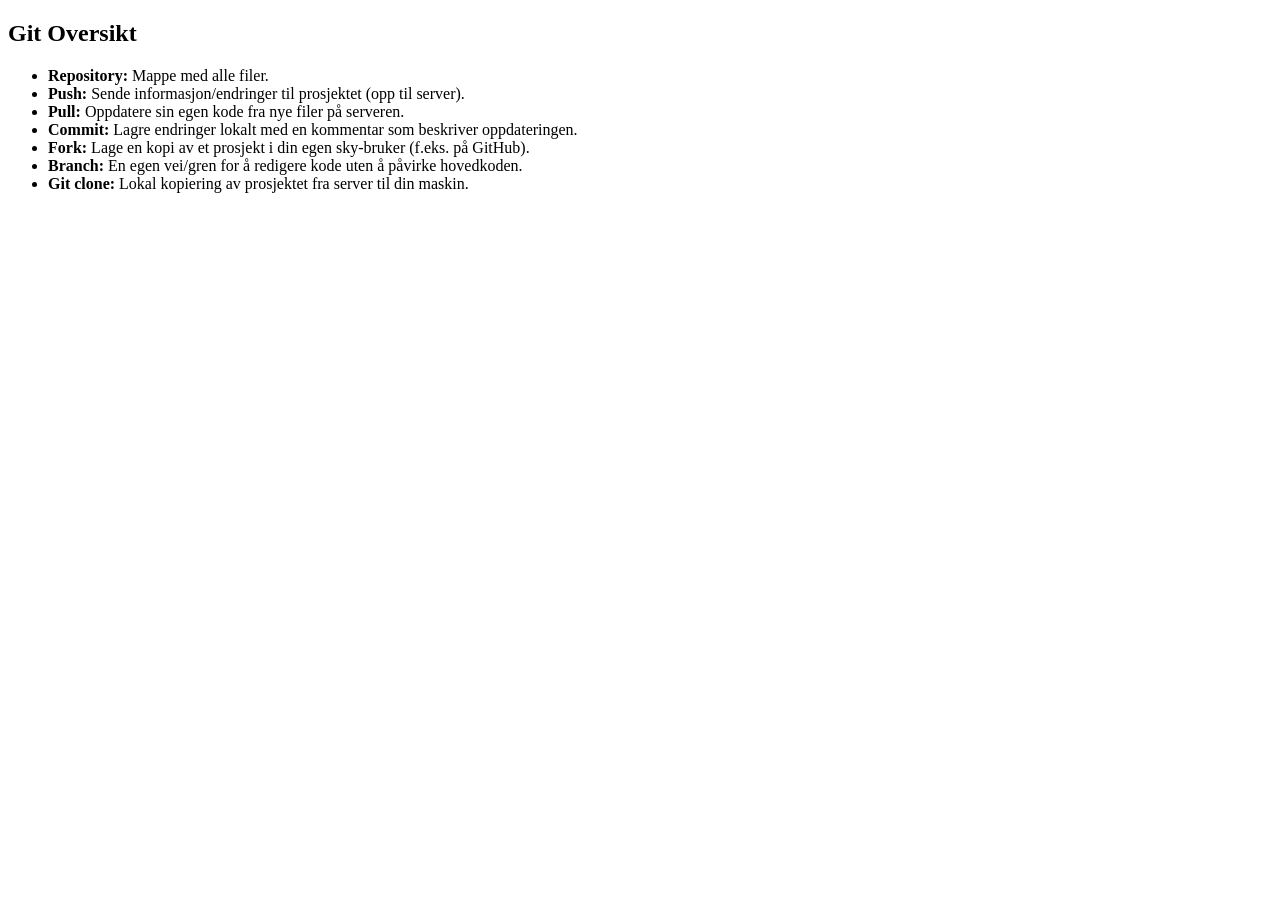
==== githubAleine/index.html @ c36bf2ec "added new file" ====
<!DOCTYPE html>
<html lang="en">
<head>
    <meta charset="UTF-8">
    <meta http-equiv="X-UA-Compatible" content="IE=edge">
    <meta name="viewport" content="width=device-width, initial-scale=1.0">
    <title>GitHubAleine</title>
</head>
<body>
    <h2>Git Oversikt</h2>
    <ul>
        <li><strong>Repository:</strong> Mappe med alle filer.</li>
        <li><strong>Push:</strong> Sende informasjon/endringer til prosjektet (opp til server).</li>
        <li><strong>Pull:</strong> Oppdatere sin egen kode fra nye filer på serveren.</li>
        <li><strong>Commit:</strong> Lagre endringer lokalt med en kommentar som beskriver oppdateringen.</li>
        <li><strong>Fork:</strong> Lage en kopi av et prosjekt i din egen sky-bruker (f.eks. på GitHub).</li>
        <li><strong>Branch:</strong> En egen vei/gren for å redigere kode uten å påvirke hovedkoden.</li>
        <li><strong>Git clone:</strong> Lokal kopiering av prosjektet fra server til din maskin.</li>
    </ul>
</body>
</html>
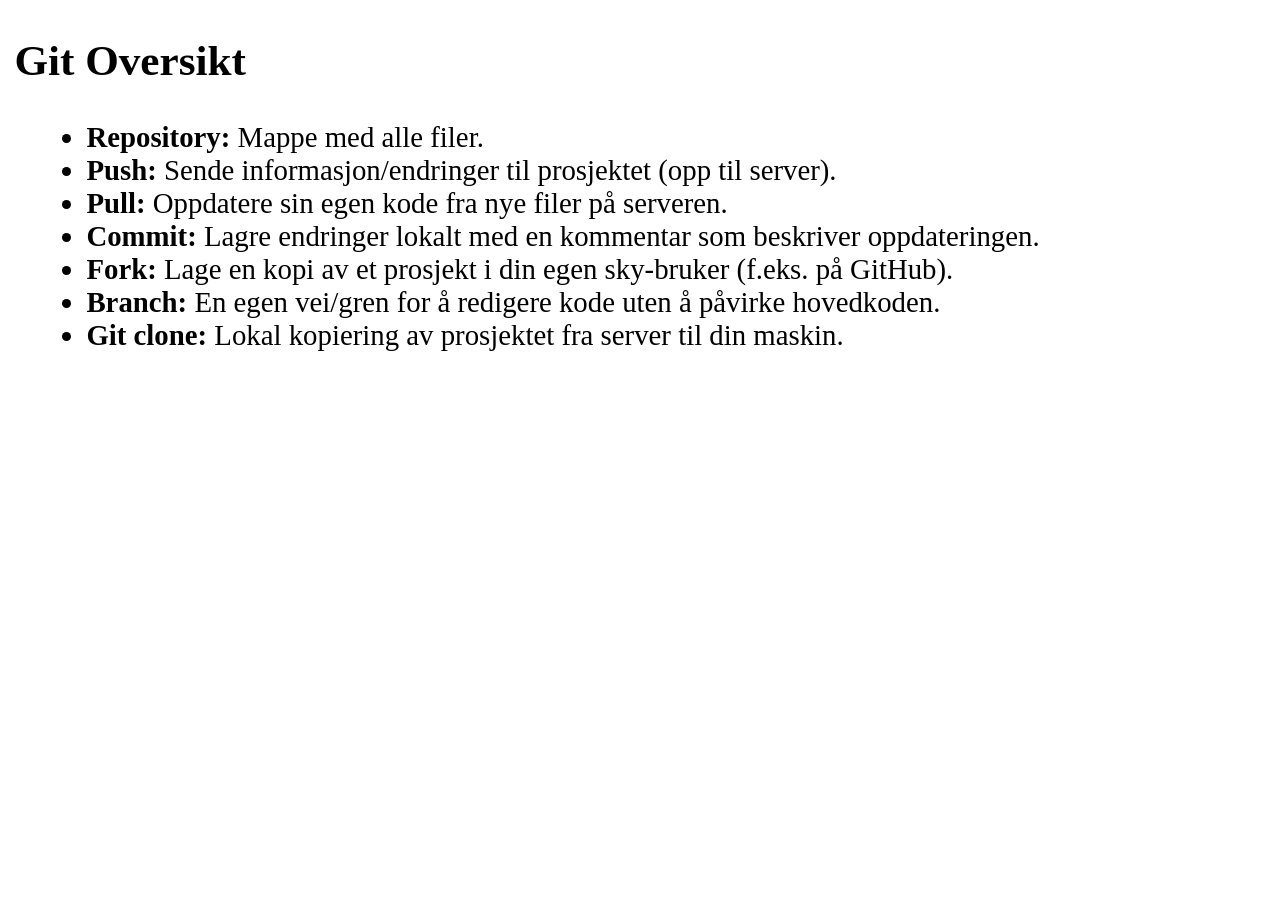
==== commit 766dc58f: "updated new file" ====
--- a/githubAleine/index.html
+++ b/githubAleine/index.html
@@ -6,7 +6,7 @@
     <meta name="viewport" content="width=device-width, initial-scale=1.0">
     <title>GitHubAleine</title>
 </head>
-<body>
+<body style="zoom: 180%;">
     <h2>Git Oversikt</h2>
     <ul>
         <li><strong>Repository:</strong> Mappe med alle filer.</li>
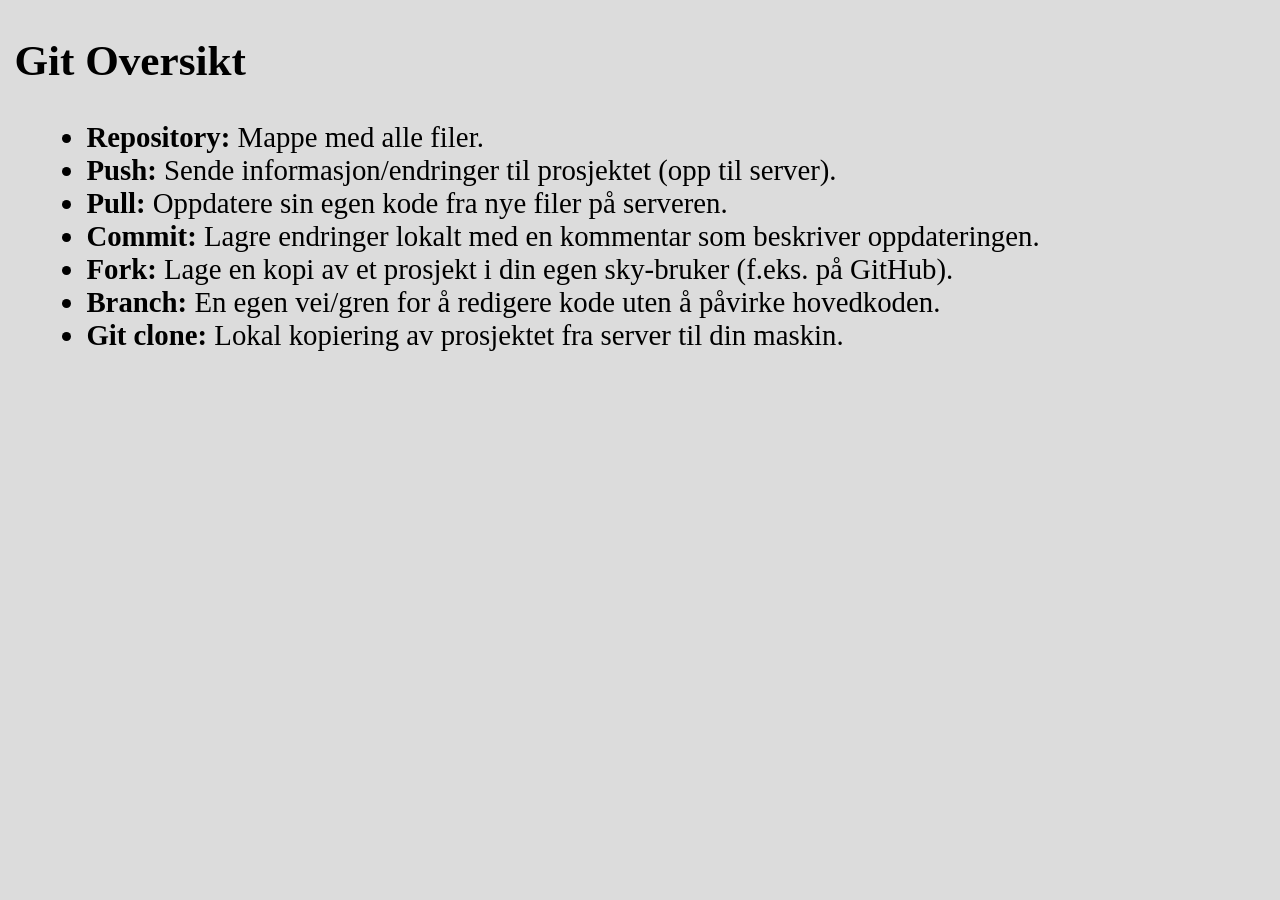
==== commit 20911f2a: "updated new file" ====
--- a/githubAleine/index.html
+++ b/githubAleine/index.html
@@ -6,7 +6,7 @@
     <meta name="viewport" content="width=device-width, initial-scale=1.0">
     <title>GitHubAleine</title>
 </head>
-<body style="zoom: 180%;">
+<body style="zoom: 180%;" bgcolor="#dcdcdc">
     <h2>Git Oversikt</h2>
     <ul>
         <li><strong>Repository:</strong> Mappe med alle filer.</li>
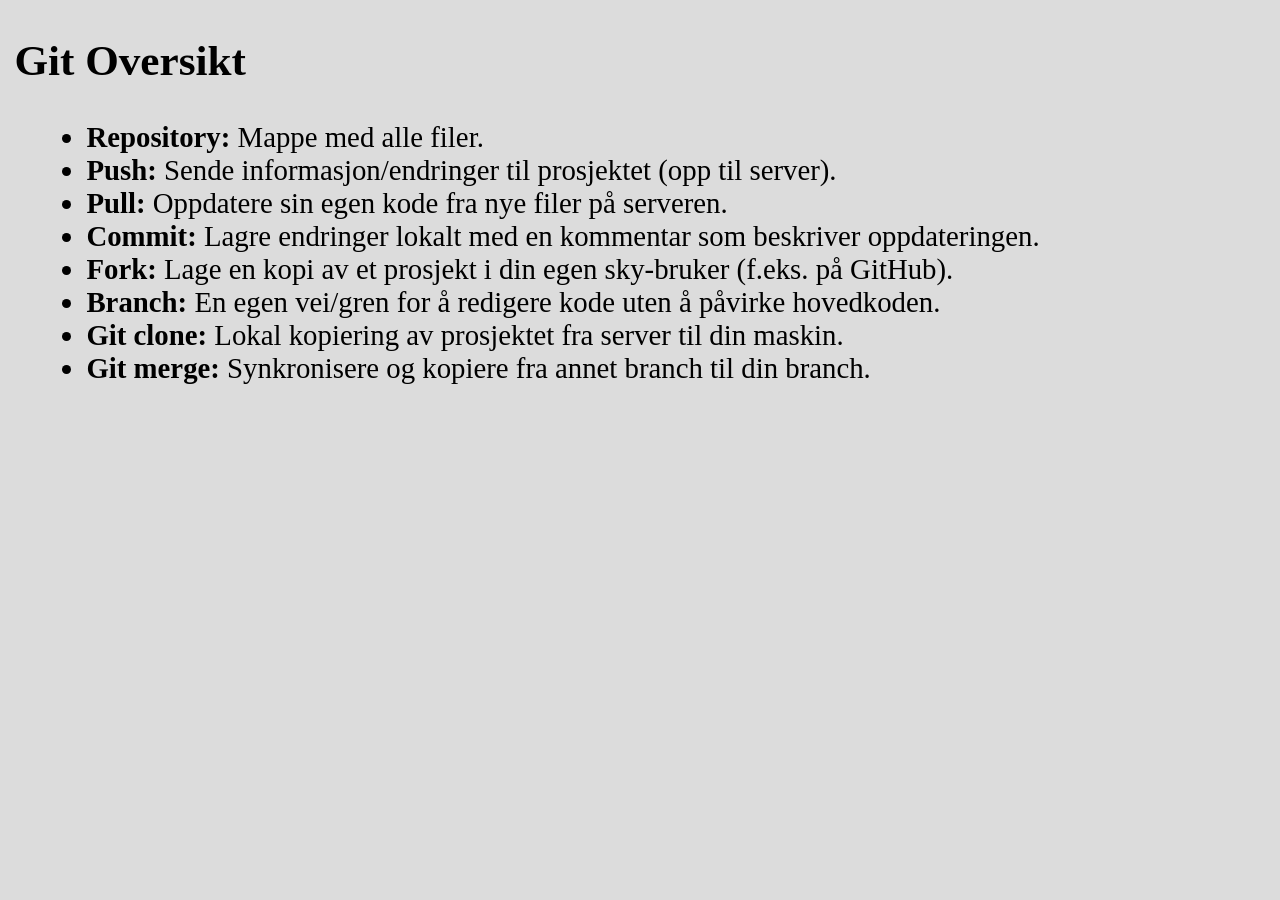
==== commit 4dbe0bde: "added new line" ====
--- a/githubAleine/index.html
+++ b/githubAleine/index.html
@@ -16,6 +16,7 @@
         <li><strong>Fork:</strong> Lage en kopi av et prosjekt i din egen sky-bruker (f.eks. på GitHub).</li>
         <li><strong>Branch:</strong> En egen vei/gren for å redigere kode uten å påvirke hovedkoden.</li>
         <li><strong>Git clone:</strong> Lokal kopiering av prosjektet fra server til din maskin.</li>
+        <li><strong>Git merge:</strong> Synkronisere og kopiere fra annet branch til din branch.</li>
     </ul>
 </body>
 </html>
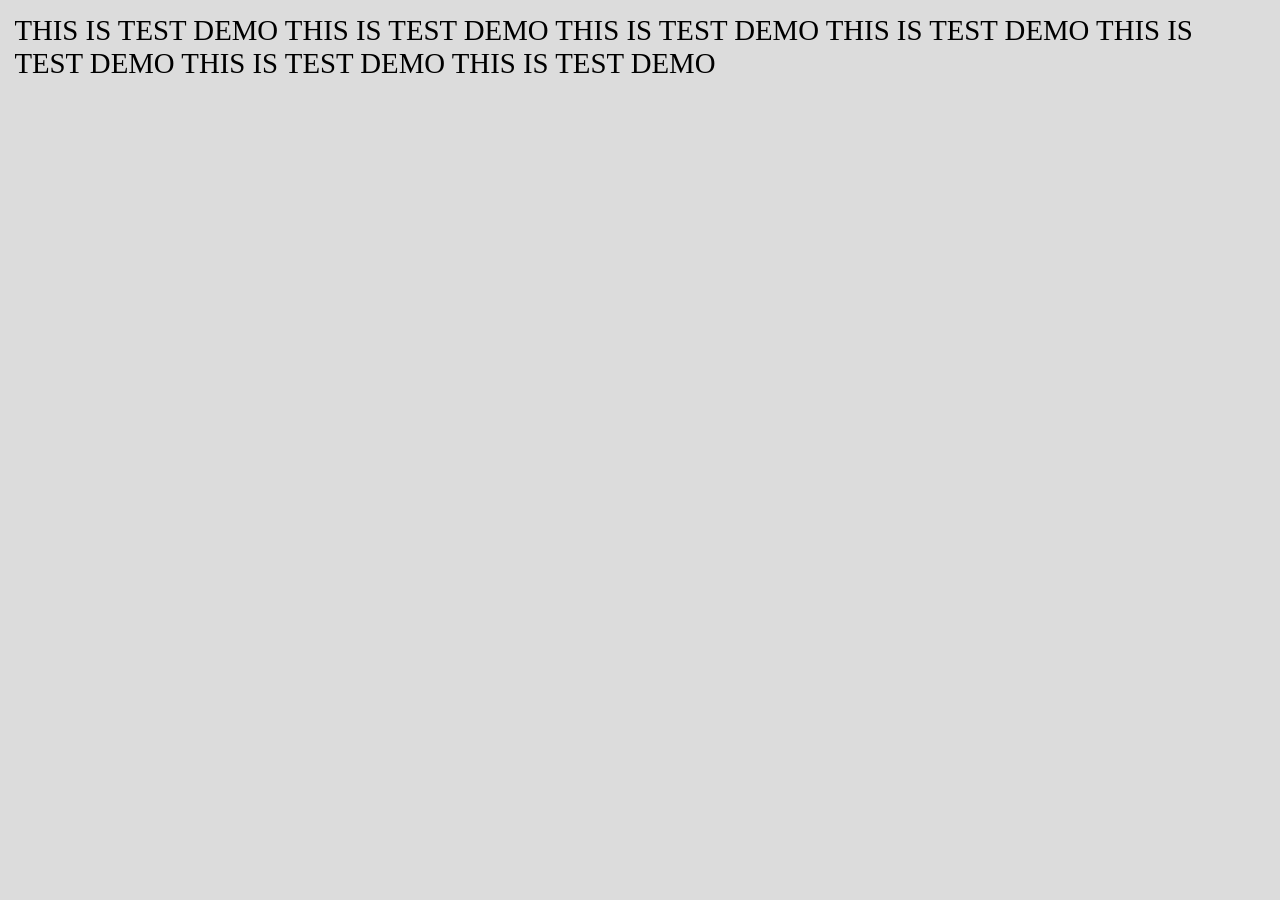
==== commit 172a77f2: "THIS IS TEST DEMO" ====
--- a/githubAleine/index.html
+++ b/githubAleine/index.html
@@ -7,16 +7,12 @@
     <title>GitHubAleine</title>
 </head>
 <body style="zoom: 180%;" bgcolor="#dcdcdc">
-    <h2>Git Oversikt</h2>
-    <ul>
-        <li><strong>Repository:</strong> Mappe med alle filer.</li>
-        <li><strong>Push:</strong> Sende informasjon/endringer til prosjektet (opp til server).</li>
-        <li><strong>Pull:</strong> Oppdatere sin egen kode fra nye filer på serveren.</li>
-        <li><strong>Commit:</strong> Lagre endringer lokalt med en kommentar som beskriver oppdateringen.</li>
-        <li><strong>Fork:</strong> Lage en kopi av et prosjekt i din egen sky-bruker (f.eks. på GitHub).</li>
-        <li><strong>Branch:</strong> En egen vei/gren for å redigere kode uten å påvirke hovedkoden.</li>
-        <li><strong>Git clone:</strong> Lokal kopiering av prosjektet fra server til din maskin.</li>
-        <li><strong>Git merge:</strong> Synkronisere og kopiere fra annet branch til din branch.</li>
-    </ul>
+    <hl> THIS IS TEST DEMO</hl>
+    <hl> THIS IS TEST DEMO</hl>
+    <hl> THIS IS TEST DEMO</hl>
+    <hl> THIS IS TEST DEMO</hl>
+    <hl> THIS IS TEST DEMO</hl>
+    <hl> THIS IS TEST DEMO</hl>
+    <hl> THIS IS TEST DEMO</hl>
 </body>
 </html>
